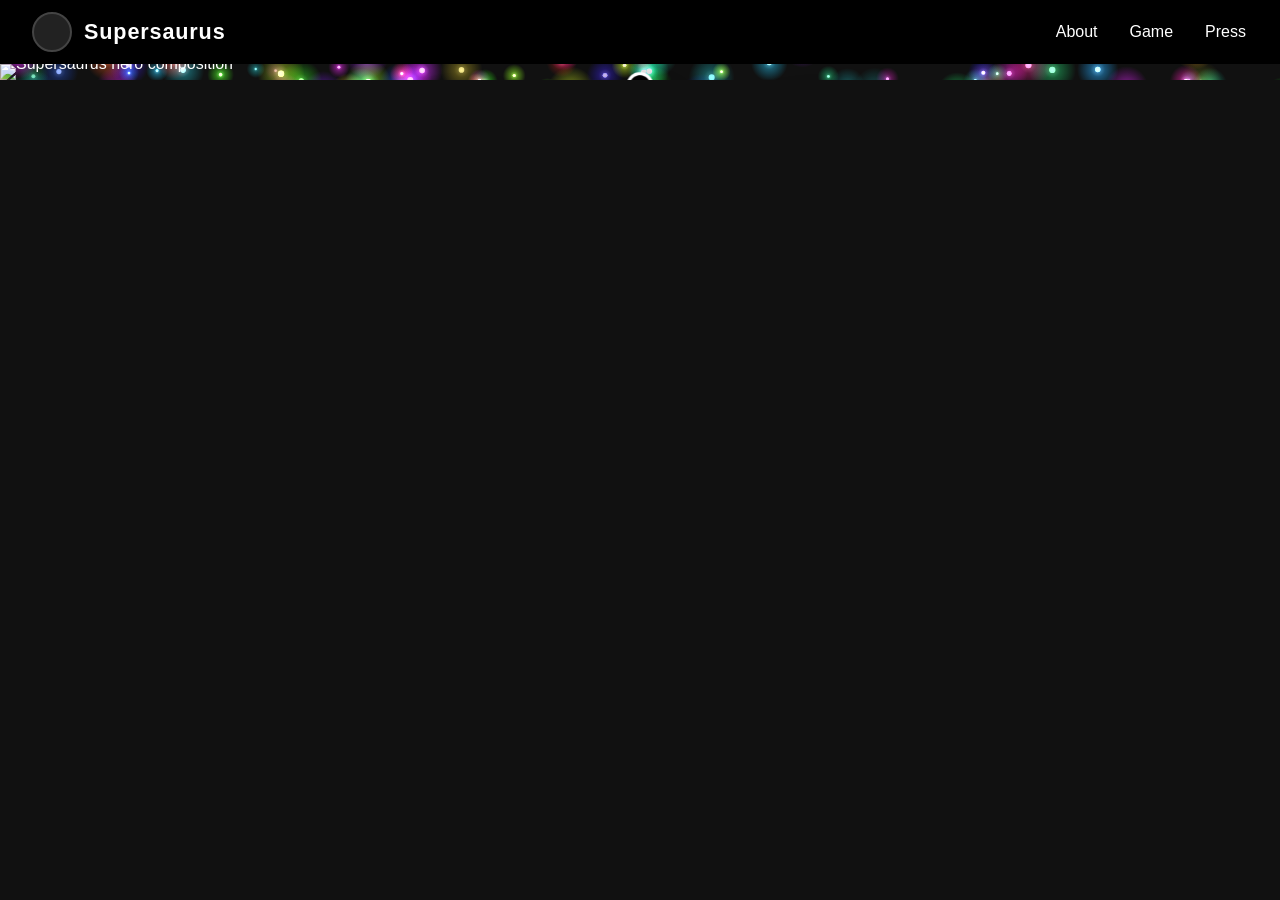
==== index.html @ 31a23e46 "Add parallaxing logo overlay; extend ember rise distance" ====
<!DOCTYPE html>
<html lang="en">
<head>
  <meta charset="UTF-8" />
  <meta name="viewport" content="width=device-width, initial-scale=1.0" />
  <title>Supersaurus</title>
  <link rel="stylesheet" href="styles.css" />
</head>
<body>
  <header class="top-bar">
    <div class="brand">
      <div class="logo-circle" aria-hidden="true"></div>
      <span class="brand-name">Supersaurus</span>
    </div>
    <nav class="top-nav" aria-label="Primary">
      <ul>
        <li><a href="#about">About</a></li>
        <li><a href="#game">Game</a></li>
        <li><a href="#press">Press</a></li>
      </ul>
    </nav>
  </header>

  <section class="hero" id="hero" aria-label="Hero">
    <img
      src="images/original_composition_small.jpg"
      alt="Supersaurus hero composition"
      class="hero-image"
      id="heroImage"
    />
    <canvas class="hero-canvas" id="heroCanvas" aria-hidden="true"></canvas>
    <canvas class="ember-canvas" id="emberCanvas" aria-hidden="true"></canvas>
    <img
      src="images/library_logo_transparent.png"
      alt="Punch Upon A Time"
      class="hero-logo"
      id="heroLogo"
    />
  </section>

  <script src="hero-parallax.js"></script>
  <script src="ember-particles.js"></script>
</body>
</html>
---- styles.css ----
:root {
  --bar-height: 64px;
  --bar-bg: #000;
  --bar-fg: #fff;
  --accent: #ffffff;
  --logo-size: 40px;
}

* {
  box-sizing: border-box;
}

html,
body {
  margin: 0;
  padding: 0;
  background: #111;
  color: #fff;
  font-family: -apple-system, BlinkMacSystemFont, "Segoe UI", Roboto, Helvetica,
    Arial, sans-serif;
}

.top-bar {
  position: sticky;
  top: 0;
  left: 0;
  width: 100%;
  height: var(--bar-height);
  background: var(--bar-bg);
  color: var(--bar-fg);
  display: flex;
  align-items: center;
  justify-content: space-between;
  padding: 0 clamp(12px, 3vw, 32px);
  z-index: 10;
}

.brand {
  display: flex;
  align-items: center;
  gap: 12px;
  min-width: 0;
}

.logo-circle {
  width: var(--logo-size);
  height: var(--logo-size);
  border-radius: 50%;
  background: #222;
  border: 2px solid #444;
  flex-shrink: 0;
}

.brand-name {
  font-size: clamp(1rem, 2.2vw, 1.35rem);
  font-weight: 700;
  letter-spacing: 0.04em;
  white-space: nowrap;
  overflow: hidden;
  text-overflow: ellipsis;
}

.top-nav ul {
  list-style: none;
  margin: 0;
  padding: 0;
  display: flex;
  gap: clamp(12px, 2.5vw, 28px);
}

.top-nav a {
  color: var(--bar-fg);
  text-decoration: none;
  font-size: clamp(0.9rem, 1.6vw, 1rem);
  font-weight: 500;
  padding: 6px 2px;
  border-bottom: 2px solid transparent;
  transition: border-color 0.15s ease, opacity 0.15s ease;
}

.top-nav a:hover,
.top-nav a:focus-visible {
  border-bottom-color: var(--accent);
  opacity: 0.9;
  outline: none;
}

.hero {
  position: relative;
  width: 100%;
  line-height: 0;
  overflow: hidden;
}

.hero-image {
  display: block;
  width: 100%;
  height: auto;
  object-fit: cover;
}

.hero-canvas {
  position: absolute;
  inset: 0;
  width: 100%;
  height: 100%;
  display: none;
  pointer-events: none;
}

.hero.parallax-active .hero-canvas {
  display: block;
}

.hero.parallax-active .hero-image {
  visibility: hidden;
}

.ember-canvas {
  position: absolute;
  inset: 0;
  width: 100%;
  height: 100%;
  pointer-events: none;
  mix-blend-mode: screen;
}

.hero-logo {
  position: absolute;
  top: 8%;
  left: 50%;
  width: 34%;
  max-width: 520px;
  height: auto;
  transform: translate(-50%, 0);
  pointer-events: none;
  will-change: transform;
  filter: drop-shadow(0 6px 18px rgba(0, 0, 0, 0.55));
  z-index: 3;
}

@media (max-width: 640px) {
  .hero-logo {
    width: 58%;
    top: 6%;
  }
}

@media (max-width: 480px) {
  :root {
    --bar-height: 56px;
    --logo-size: 32px;
  }

  .brand-name {
    font-size: 1rem;
  }
}
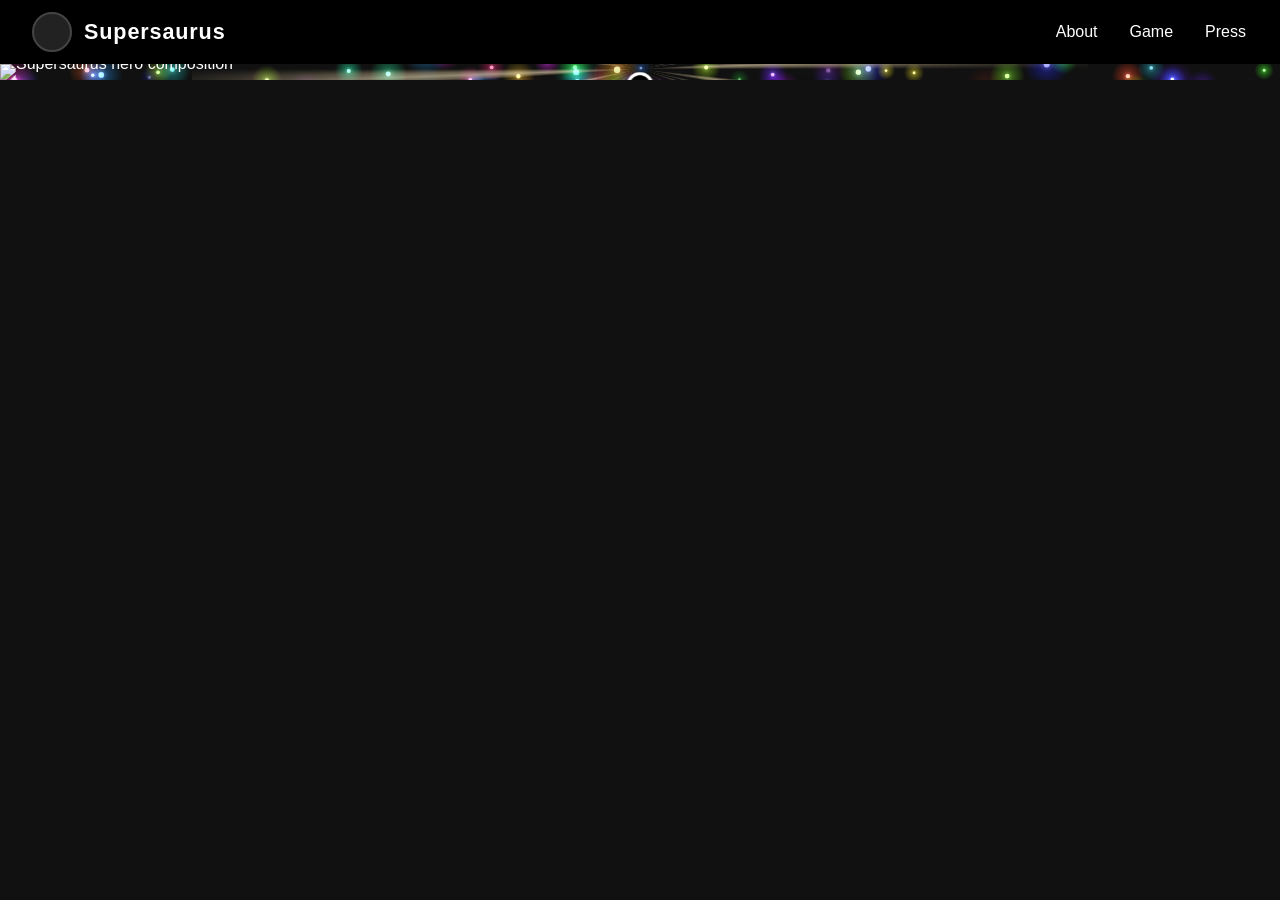
==== commit 79b68d02: "Add animated light rays behind hero logo" ====
--- a/index.html
+++ b/index.html
@@ -29,6 +29,10 @@
       id="heroImage"
     />
     <canvas class="hero-canvas" id="heroCanvas" aria-hidden="true"></canvas>
+    <div class="hero-rays" id="heroRays" aria-hidden="true">
+      <div class="hero-rays-layer hero-rays-a"></div>
+      <div class="hero-rays-layer hero-rays-b"></div>
+    </div>
     <canvas class="ember-canvas" id="emberCanvas" aria-hidden="true"></canvas>
     <img
       src="images/library_logo_transparent.png"
--- a/styles.css
+++ b/styles.css
@@ -125,6 +125,76 @@
   mix-blend-mode: screen;
 }
 
+.hero-rays {
+  position: absolute;
+  left: 50%;
+  top: 30%;
+  width: 70%;
+  aspect-ratio: 1 / 1;
+  transform: translate(-50%, -50%);
+  pointer-events: none;
+  z-index: 2;
+  mix-blend-mode: screen;
+  -webkit-mask-image: radial-gradient(
+    circle,
+    transparent 0%,
+    black 12%,
+    black 38%,
+    transparent 78%
+  );
+  mask-image: radial-gradient(
+    circle,
+    transparent 0%,
+    black 12%,
+    black 38%,
+    transparent 78%
+  );
+}
+
+.hero-rays-layer {
+  position: absolute;
+  inset: 0;
+  border-radius: 50%;
+  filter: blur(0.5px);
+}
+
+.hero-rays-a {
+  background: repeating-conic-gradient(
+    from 0deg,
+    transparent 0deg,
+    transparent 6deg,
+    rgba(255, 225, 170, 0.35) 7deg,
+    rgba(255, 235, 190, 0.55) 8deg,
+    rgba(255, 225, 170, 0.35) 9deg,
+    transparent 10deg
+  );
+  animation: hero-rays-spin-a 80s linear infinite;
+}
+
+.hero-rays-b {
+  background: repeating-conic-gradient(
+    from 3deg,
+    transparent 0deg,
+    transparent 11deg,
+    rgba(255, 240, 210, 0.3) 12deg,
+    rgba(255, 245, 220, 0.45) 13deg,
+    transparent 14deg,
+    transparent 22deg
+  );
+  animation: hero-rays-spin-b 140s linear infinite reverse;
+  opacity: 0.85;
+}
+
+@keyframes hero-rays-spin-a {
+  from { transform: rotate(0deg); }
+  to   { transform: rotate(360deg); }
+}
+
+@keyframes hero-rays-spin-b {
+  from { transform: rotate(0deg); }
+  to   { transform: rotate(360deg); }
+}
+
 .hero-logo {
   position: absolute;
   top: 8%;
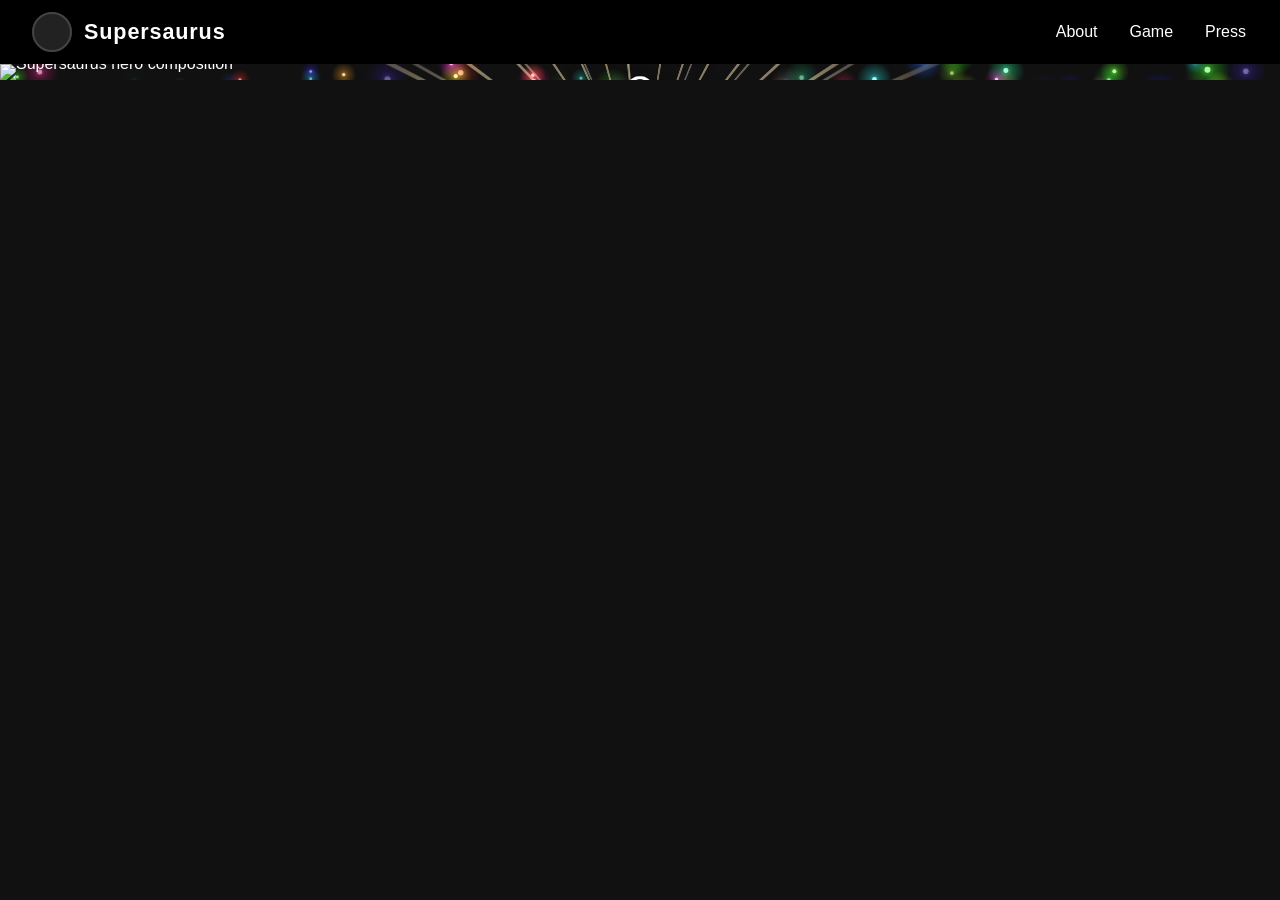
==== commit e7e404ef: "Wrap logo+rays; move down to 30%; size rays 1.5x logo" ====
--- a/index.html
+++ b/index.html
@@ -29,17 +29,19 @@
       id="heroImage"
     />
     <canvas class="hero-canvas" id="heroCanvas" aria-hidden="true"></canvas>
-    <div class="hero-rays" id="heroRays" aria-hidden="true">
-      <div class="hero-rays-layer hero-rays-a"></div>
-      <div class="hero-rays-layer hero-rays-b"></div>
+    <canvas class="ember-canvas" id="emberCanvas" aria-hidden="true"></canvas>
+    <div class="hero-logo-wrap" id="heroLogoWrap">
+      <div class="hero-rays" aria-hidden="true">
+        <div class="hero-rays-layer hero-rays-a"></div>
+        <div class="hero-rays-layer hero-rays-b"></div>
+      </div>
+      <img
+        src="images/library_logo_transparent.png"
+        alt="Punch Upon A Time"
+        class="hero-logo"
+        id="heroLogo"
+      />
     </div>
-    <canvas class="ember-canvas" id="emberCanvas" aria-hidden="true"></canvas>
-    <img
-      src="images/library_logo_transparent.png"
-      alt="Punch Upon A Time"
-      class="hero-logo"
-      id="heroLogo"
-    />
   </section>
 
   <script src="hero-parallax.js"></script>
--- a/styles.css
+++ b/styles.css
@@ -125,29 +125,40 @@
   mix-blend-mode: screen;
 }
 
+.hero-logo-wrap {
+  position: absolute;
+  top: 30%;
+  left: 50%;
+  width: 34%;
+  max-width: 520px;
+  transform: translateX(-50%);
+  pointer-events: none;
+  z-index: 3;
+}
+
 .hero-rays {
   position: absolute;
   left: 50%;
-  top: 30%;
-  width: 70%;
+  top: 50%;
+  width: 150%;
   aspect-ratio: 1 / 1;
   transform: translate(-50%, -50%);
   pointer-events: none;
-  z-index: 2;
+  z-index: 1;
   mix-blend-mode: screen;
   -webkit-mask-image: radial-gradient(
     circle,
     transparent 0%,
-    black 12%,
-    black 38%,
-    transparent 78%
+    black 18%,
+    black 45%,
+    transparent 82%
   );
   mask-image: radial-gradient(
     circle,
     transparent 0%,
-    black 12%,
-    black 38%,
-    transparent 78%
+    black 18%,
+    black 45%,
+    transparent 82%
   );
 }
 
@@ -155,34 +166,31 @@
   position: absolute;
   inset: 0;
   border-radius: 50%;
-  filter: blur(0.5px);
 }
 
 .hero-rays-a {
   background: repeating-conic-gradient(
     from 0deg,
     transparent 0deg,
-    transparent 6deg,
-    rgba(255, 225, 170, 0.35) 7deg,
-    rgba(255, 235, 190, 0.55) 8deg,
-    rgba(255, 225, 170, 0.35) 9deg,
-    transparent 10deg
-  );
-  animation: hero-rays-spin-a 80s linear infinite;
+    transparent 8.4deg,
+    rgba(255, 235, 185, 0.5) 8.7deg,
+    rgba(255, 235, 185, 0.5) 9.3deg,
+    transparent 9.6deg
+  );
+  animation: hero-rays-spin-a 90s linear infinite;
 }
 
 .hero-rays-b {
   background: repeating-conic-gradient(
-    from 3deg,
+    from 4deg,
     transparent 0deg,
-    transparent 11deg,
-    rgba(255, 240, 210, 0.3) 12deg,
-    rgba(255, 245, 220, 0.45) 13deg,
-    transparent 14deg,
-    transparent 22deg
-  );
-  animation: hero-rays-spin-b 140s linear infinite reverse;
-  opacity: 0.85;
+    transparent 17.5deg,
+    rgba(255, 245, 215, 0.4) 17.8deg,
+    rgba(255, 245, 215, 0.4) 18.2deg,
+    transparent 18.5deg
+  );
+  animation: hero-rays-spin-b 160s linear infinite reverse;
+  opacity: 0.9;
 }
 
 @keyframes hero-rays-spin-a {
@@ -196,23 +204,17 @@
 }
 
 .hero-logo {
-  position: absolute;
-  top: 8%;
-  left: 50%;
-  width: 34%;
-  max-width: 520px;
+  position: relative;
+  display: block;
+  width: 100%;
   height: auto;
-  transform: translate(-50%, 0);
-  pointer-events: none;
-  will-change: transform;
+  z-index: 2;
   filter: drop-shadow(0 6px 18px rgba(0, 0, 0, 0.55));
-  z-index: 3;
 }
 
 @media (max-width: 640px) {
-  .hero-logo {
+  .hero-logo-wrap {
     width: 58%;
-    top: 6%;
   }
 }
 
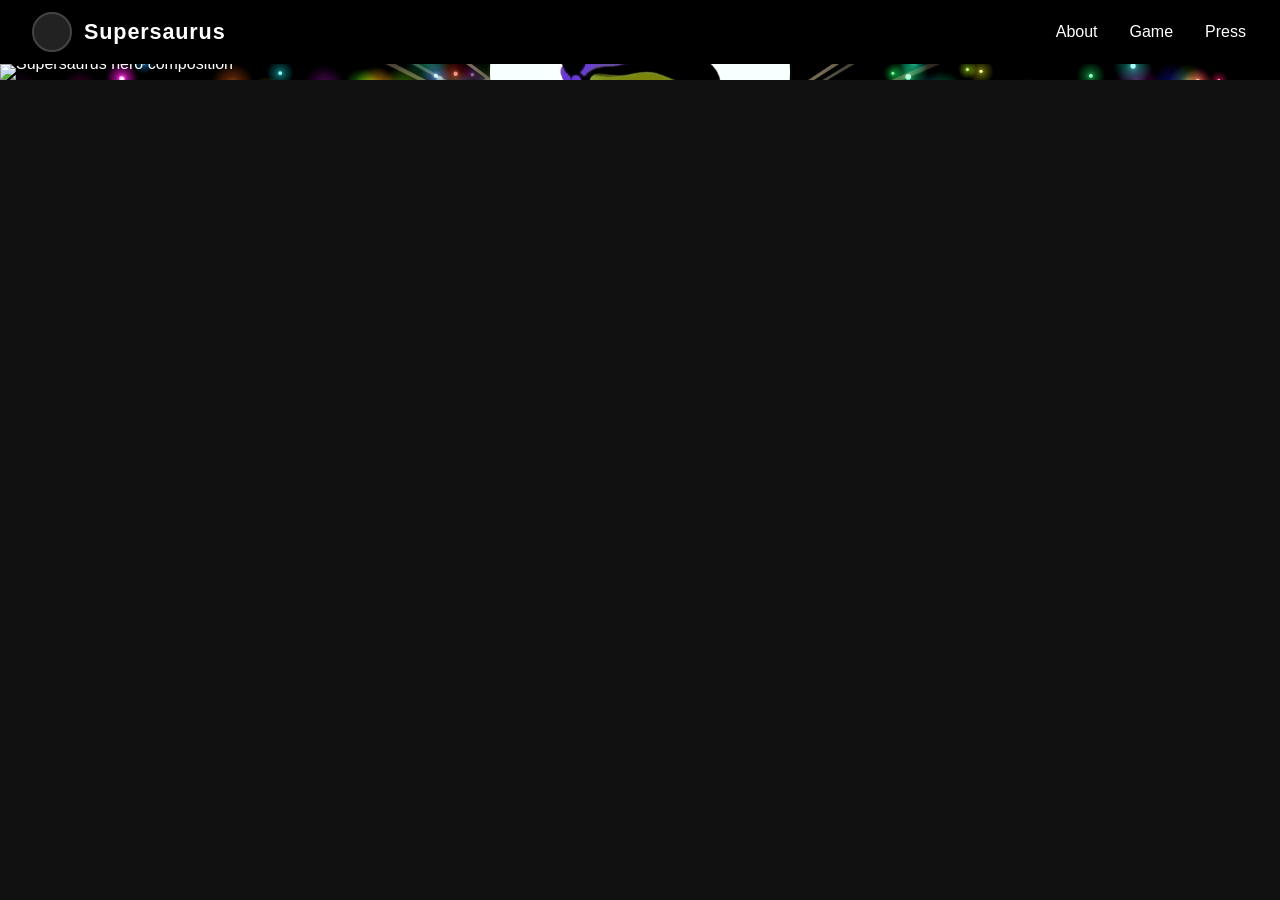
==== commit 7e8187f6: "Add intro gif splash: plays once centered, flies to top-bar logo circle" ====
--- a/index.html
+++ b/index.html
@@ -30,6 +30,9 @@
     />
     <canvas class="hero-canvas" id="heroCanvas" aria-hidden="true"></canvas>
     <canvas class="ember-canvas" id="emberCanvas" aria-hidden="true"></canvas>
+    <div class="intro-splash" id="introSplash" aria-hidden="true">
+      <img src="images/supersaurus.gif" alt="" id="introGif" />
+    </div>
     <div class="hero-logo-wrap" id="heroLogoWrap">
       <div class="hero-rays" aria-hidden="true">
         <div class="hero-rays-layer hero-rays-a"></div>
@@ -44,6 +47,7 @@
     </div>
   </section>
 
+  <script src="intro-splash.js"></script>
   <script src="hero-parallax.js"></script>
   <script src="ember-particles.js"></script>
 </body>
--- a/styles.css
+++ b/styles.css
@@ -18,6 +18,7 @@
   color: #fff;
   font-family: -apple-system, BlinkMacSystemFont, "Segoe UI", Roboto, Helvetica,
     Arial, sans-serif;
+  overflow-x: hidden;
 }
 
 .top-bar {
@@ -90,6 +91,65 @@
   width: 100%;
   line-height: 0;
   overflow: hidden;
+  background: #000;
+  animation: hero-screenshake 0.55s cubic-bezier(0.36, 0.07, 0.19, 0.97) 6.75s both;
+}
+
+.intro-splash {
+  position: fixed;
+  top: 50%;
+  left: 50%;
+  width: 300px;
+  height: 300px;
+  border-radius: 50%;
+  overflow: hidden;
+  transform: translate(-50%, -50%);
+  z-index: 100;
+  background: #000;
+  box-shadow: 0 12px 48px rgba(0, 0, 0, 0.7), 0 0 0 2px rgba(255, 255, 255, 0.05);
+  transition:
+    top 1s cubic-bezier(0.55, 0, 0.2, 1),
+    left 1s cubic-bezier(0.55, 0, 0.2, 1),
+    width 1s cubic-bezier(0.55, 0, 0.2, 1),
+    height 1s cubic-bezier(0.55, 0, 0.2, 1),
+    box-shadow 1s ease-out,
+    opacity 0.3s ease-out 0.85s;
+}
+
+.intro-splash img {
+  width: 100%;
+  height: 100%;
+  object-fit: cover;
+  display: block;
+}
+
+.intro-splash.flying {
+  box-shadow: none;
+}
+
+.intro-splash.done {
+  opacity: 0;
+  pointer-events: none;
+}
+
+@media (max-width: 640px) {
+  .intro-splash {
+    width: 220px;
+    height: 220px;
+  }
+}
+
+@keyframes hero-screenshake {
+  0%   { transform: translate(0, 0); }
+  8%   { transform: translate(-9px, -6px); }
+  18%  { transform: translate(8px, 5px); }
+  28%  { transform: translate(-7px, 6px); }
+  38%  { transform: translate(5px, -5px); }
+  48%  { transform: translate(-4px, 3px); }
+  60%  { transform: translate(3px, -2px); }
+  72%  { transform: translate(-2px, 1px); }
+  85%  { transform: translate(1px, -1px); }
+  100% { transform: translate(0, 0); }
 }
 
 .hero-image {
@@ -97,6 +157,7 @@
   width: 100%;
   height: auto;
   object-fit: cover;
+  visibility: hidden;
 }
 
 .hero-canvas {
@@ -110,10 +171,19 @@
 
 .hero.parallax-active .hero-canvas {
   display: block;
-}
-
-.hero.parallax-active .hero-image {
-  visibility: hidden;
+  transform-origin: center;
+  animation: hero-bg-reveal 1s cubic-bezier(0.22, 1, 0.36, 1) 5s both;
+}
+
+.hero.fallback-mode .hero-image {
+  visibility: visible;
+  transform-origin: center;
+  animation: hero-bg-reveal 1s cubic-bezier(0.22, 1, 0.36, 1) 5s both;
+}
+
+@keyframes hero-bg-reveal {
+  0%   { opacity: 0; transform: scale(1.1); }
+  100% { opacity: 1; transform: scale(1); }
 }
 
 .ember-canvas {
@@ -123,6 +193,12 @@
   height: 100%;
   pointer-events: none;
   mix-blend-mode: screen;
+  opacity: 0;
+  animation: hero-fadein 1.2s ease-out 6.1s forwards;
+}
+
+@keyframes hero-fadein {
+  to { opacity: 1; }
 }
 
 .hero-logo-wrap {
@@ -134,6 +210,35 @@
   transform: translateX(-50%);
   pointer-events: none;
   z-index: 3;
+}
+
+.hero-logo-wrap::after {
+  content: "";
+  position: absolute;
+  top: 50%;
+  left: 50%;
+  width: 180%;
+  aspect-ratio: 1;
+  border-radius: 50%;
+  background: radial-gradient(
+    circle,
+    rgba(255, 245, 215, 0.9) 0%,
+    rgba(255, 225, 160, 0.55) 22%,
+    rgba(255, 200, 100, 0.15) 45%,
+    transparent 70%
+  );
+  transform: translate(-50%, -50%) scale(0);
+  opacity: 0;
+  pointer-events: none;
+  z-index: 1;
+  mix-blend-mode: screen;
+  animation: hero-logo-flash 1.5s ease-out 6.05s both;
+}
+
+@keyframes hero-logo-flash {
+  0%   { transform: translate(-50%, -50%) scale(0);   opacity: 0; }
+  20%  { transform: translate(-50%, -50%) scale(1.1); opacity: 1; }
+  100% { transform: translate(-50%, -50%) scale(2.0); opacity: 0; }
 }
 
 .hero-rays {
@@ -210,11 +315,65 @@
   height: auto;
   z-index: 2;
   filter: drop-shadow(0 6px 18px rgba(0, 0, 0, 0.55));
+  opacity: 0;
+  animation: hero-logo-explode 1.35s cubic-bezier(0.16, 1, 0.3, 1) 6s both;
+  transform-origin: center;
+}
+
+@keyframes hero-logo-explode {
+  0% {
+    opacity: 0;
+    transform: scale(0.15) rotate(-12deg);
+    filter: drop-shadow(0 6px 18px rgba(0, 0, 0, 0.55)) blur(16px);
+  }
+  40% {
+    opacity: 1;
+    filter: drop-shadow(0 6px 18px rgba(0, 0, 0, 0.55)) blur(0);
+  }
+  60% {
+    transform: scale(1.16) rotate(6deg);
+  }
+  78% {
+    transform: scale(0.94) rotate(-2deg);
+  }
+  92% {
+    transform: scale(1.03) rotate(1deg);
+  }
+  100% {
+    opacity: 1;
+    transform: scale(1) rotate(0deg);
+    filter: drop-shadow(0 6px 18px rgba(0, 0, 0, 0.55)) blur(0);
+  }
+}
+
+.hero-rays {
+  opacity: 0;
+  animation: hero-fadein 1s ease-out 6.3s forwards;
 }
 
 @media (max-width: 640px) {
   .hero-logo-wrap {
     width: 58%;
+  }
+}
+
+@media (prefers-reduced-motion: reduce) {
+  .hero,
+  .hero.parallax-active .hero-canvas,
+  .hero.fallback-mode .hero-image,
+  .ember-canvas,
+  .hero-rays,
+  .hero-logo,
+  .hero-logo-wrap::after {
+    animation: none !important;
+    opacity: 1 !important;
+    transform: translate(-50%, -50%) scale(0) !important;
+  }
+  .hero-logo {
+    transform: none !important;
+  }
+  .hero-logo-wrap::after {
+    display: none;
   }
 }
 
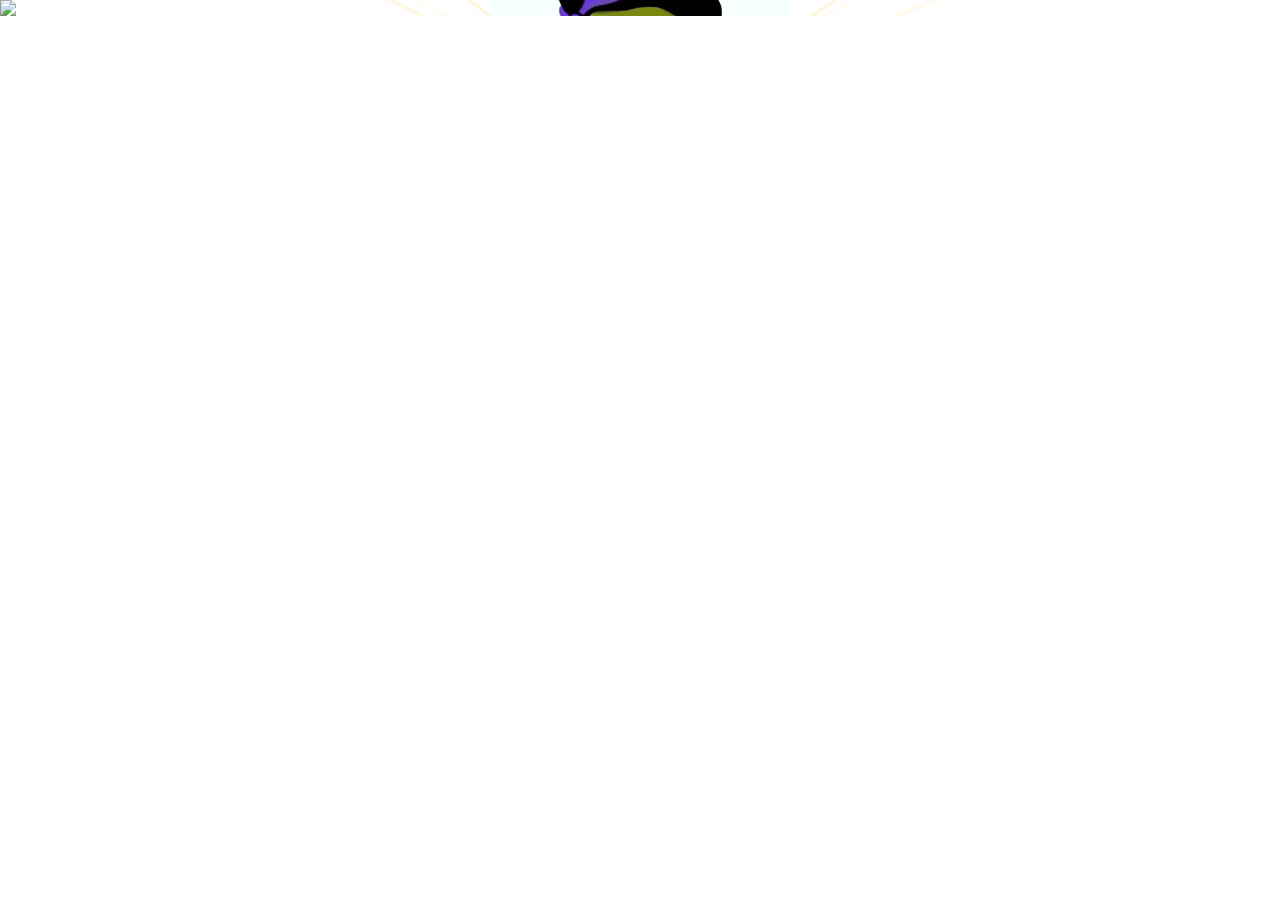
==== commit 6be6eddb: "Remove top nav bar for iframe embed; retarget splash fly to fixed upper-left" ====
--- a/index.html
+++ b/index.html
@@ -7,20 +7,6 @@
   <link rel="stylesheet" href="styles.css" />
 </head>
 <body>
-  <header class="top-bar">
-    <div class="brand">
-      <div class="logo-circle" aria-hidden="true"></div>
-      <span class="brand-name">Supersaurus</span>
-    </div>
-    <nav class="top-nav" aria-label="Primary">
-      <ul>
-        <li><a href="#about">About</a></li>
-        <li><a href="#game">Game</a></li>
-        <li><a href="#press">Press</a></li>
-      </ul>
-    </nav>
-  </header>
-
   <section class="hero" id="hero" aria-label="Hero">
     <img
       src="images/original_composition_small.jpg"
--- a/styles.css
+++ b/styles.css
@@ -14,85 +14,20 @@
 body {
   margin: 0;
   padding: 0;
-  background: #111;
+  background: #fff;
   color: #fff;
   font-family: -apple-system, BlinkMacSystemFont, "Segoe UI", Roboto, Helvetica,
     Arial, sans-serif;
   overflow-x: hidden;
 }
 
-.top-bar {
-  position: sticky;
-  top: 0;
-  left: 0;
-  width: 100%;
-  height: var(--bar-height);
-  background: var(--bar-bg);
-  color: var(--bar-fg);
-  display: flex;
-  align-items: center;
-  justify-content: space-between;
-  padding: 0 clamp(12px, 3vw, 32px);
-  z-index: 10;
-}
-
-.brand {
-  display: flex;
-  align-items: center;
-  gap: 12px;
-  min-width: 0;
-}
-
-.logo-circle {
-  width: var(--logo-size);
-  height: var(--logo-size);
-  border-radius: 50%;
-  background: #222;
-  border: 2px solid #444;
-  flex-shrink: 0;
-}
-
-.brand-name {
-  font-size: clamp(1rem, 2.2vw, 1.35rem);
-  font-weight: 700;
-  letter-spacing: 0.04em;
-  white-space: nowrap;
-  overflow: hidden;
-  text-overflow: ellipsis;
-}
-
-.top-nav ul {
-  list-style: none;
-  margin: 0;
-  padding: 0;
-  display: flex;
-  gap: clamp(12px, 2.5vw, 28px);
-}
-
-.top-nav a {
-  color: var(--bar-fg);
-  text-decoration: none;
-  font-size: clamp(0.9rem, 1.6vw, 1rem);
-  font-weight: 500;
-  padding: 6px 2px;
-  border-bottom: 2px solid transparent;
-  transition: border-color 0.15s ease, opacity 0.15s ease;
-}
-
-.top-nav a:hover,
-.top-nav a:focus-visible {
-  border-bottom-color: var(--accent);
-  opacity: 0.9;
-  outline: none;
-}
-
 .hero {
   position: relative;
   width: 100%;
   line-height: 0;
   overflow: hidden;
-  background: #000;
-  animation: hero-screenshake 0.55s cubic-bezier(0.36, 0.07, 0.19, 0.97) 6.75s both;
+  background: #fff;
+  animation: hero-screenshake 0.55s cubic-bezier(0.36, 0.07, 0.19, 0.97) 4.5s both;
 }
 
 .intro-splash {
@@ -103,17 +38,11 @@
   height: 300px;
   border-radius: 50%;
   overflow: hidden;
-  transform: translate(-50%, -50%);
+  transform: translate(-50%, -50%) scale(0);
   z-index: 100;
-  background: #000;
-  box-shadow: 0 12px 48px rgba(0, 0, 0, 0.7), 0 0 0 2px rgba(255, 255, 255, 0.05);
-  transition:
-    top 1s cubic-bezier(0.55, 0, 0.2, 1),
-    left 1s cubic-bezier(0.55, 0, 0.2, 1),
-    width 1s cubic-bezier(0.55, 0, 0.2, 1),
-    height 1s cubic-bezier(0.55, 0, 0.2, 1),
-    box-shadow 1s ease-out,
-    opacity 0.3s ease-out 0.85s;
+  background: #fff;
+  box-shadow: none;
+  animation: splash-iris-up 0.7s cubic-bezier(0.34, 1.56, 0.64, 1) both;
 }
 
 .intro-splash img {
@@ -124,12 +53,28 @@
 }
 
 .intro-splash.flying {
+  animation: none;
   box-shadow: none;
 }
 
 .intro-splash.done {
   opacity: 0;
   pointer-events: none;
+  transition: opacity 0.25s ease-out;
+}
+
+@keyframes splash-iris-up {
+  0% {
+    transform: translate(-50%, -50%) scale(0);
+    opacity: 0;
+  }
+  60% {
+    opacity: 1;
+  }
+  100% {
+    transform: translate(-50%, -50%) scale(1);
+    opacity: 1;
+  }
 }
 
 @media (max-width: 640px) {
@@ -172,13 +117,13 @@
 .hero.parallax-active .hero-canvas {
   display: block;
   transform-origin: center;
-  animation: hero-bg-reveal 1s cubic-bezier(0.22, 1, 0.36, 1) 5s both;
+  animation: hero-bg-reveal 1.1s cubic-bezier(0.22, 1, 0.36, 1) 2.55s both;
 }
 
 .hero.fallback-mode .hero-image {
   visibility: visible;
   transform-origin: center;
-  animation: hero-bg-reveal 1s cubic-bezier(0.22, 1, 0.36, 1) 5s both;
+  animation: hero-bg-reveal 1.1s cubic-bezier(0.22, 1, 0.36, 1) 2.55s both;
 }
 
 @keyframes hero-bg-reveal {
@@ -194,7 +139,7 @@
   pointer-events: none;
   mix-blend-mode: screen;
   opacity: 0;
-  animation: hero-fadein 1.2s ease-out 6.1s forwards;
+  animation: hero-fadein 1.2s ease-out 3.85s forwards;
 }
 
 @keyframes hero-fadein {
@@ -232,7 +177,7 @@
   pointer-events: none;
   z-index: 1;
   mix-blend-mode: screen;
-  animation: hero-logo-flash 1.5s ease-out 6.05s both;
+  animation: hero-logo-flash 1.5s ease-out 3.8s both;
 }
 
 @keyframes hero-logo-flash {
@@ -316,7 +261,7 @@
   z-index: 2;
   filter: drop-shadow(0 6px 18px rgba(0, 0, 0, 0.55));
   opacity: 0;
-  animation: hero-logo-explode 1.35s cubic-bezier(0.16, 1, 0.3, 1) 6s both;
+  animation: hero-logo-explode 1.35s cubic-bezier(0.16, 1, 0.3, 1) 3.75s both;
   transform-origin: center;
 }
 
@@ -348,7 +293,7 @@
 
 .hero-rays {
   opacity: 0;
-  animation: hero-fadein 1s ease-out 6.3s forwards;
+  animation: hero-fadein 1s ease-out 4.05s forwards;
 }
 
 @media (max-width: 640px) {
@@ -377,13 +322,3 @@
   }
 }
 
-@media (max-width: 480px) {
-  :root {
-    --bar-height: 56px;
-    --logo-size: 32px;
-  }
-
-  .brand-name {
-    font-size: 1rem;
-  }
-}
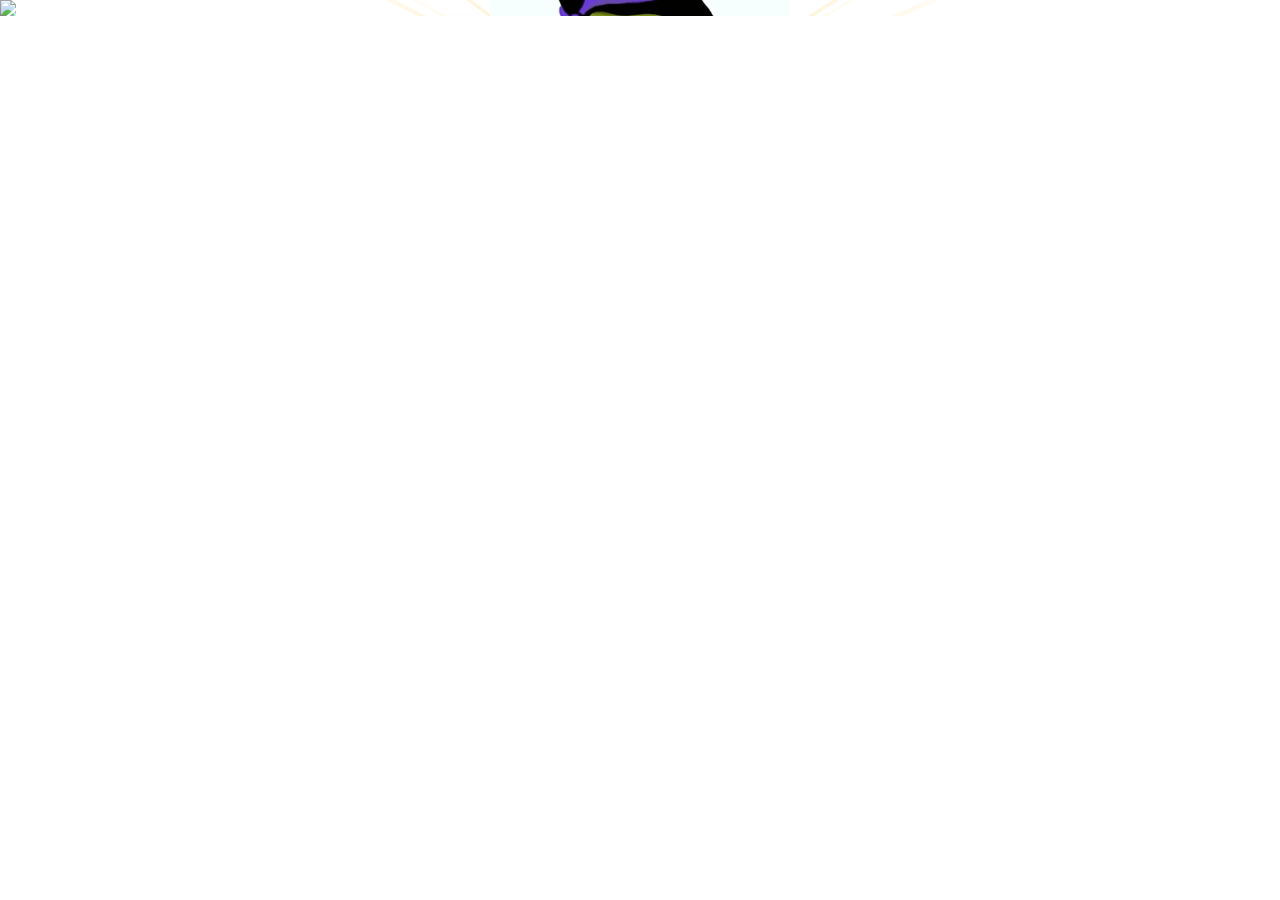
==== commit 75223d33: "People: white backer behind portraits, extends up behind headline; forward iframe wheel to parent Co" ====
--- a/index.html
+++ b/index.html
@@ -36,5 +36,6 @@
   <script src="intro-splash.js"></script>
   <script src="hero-parallax.js"></script>
   <script src="ember-particles.js"></script>
+  <script src="iframe-scroll-forward.js"></script>
 </body>
 </html>
--- a/styles.css
+++ b/styles.css
@@ -18,7 +18,8 @@
   color: #fff;
   font-family: -apple-system, BlinkMacSystemFont, "Segoe UI", Roboto, Helvetica,
     Arial, sans-serif;
-  overflow-x: hidden;
+  overflow: hidden;
+  height: 100%;
 }
 
 .hero {
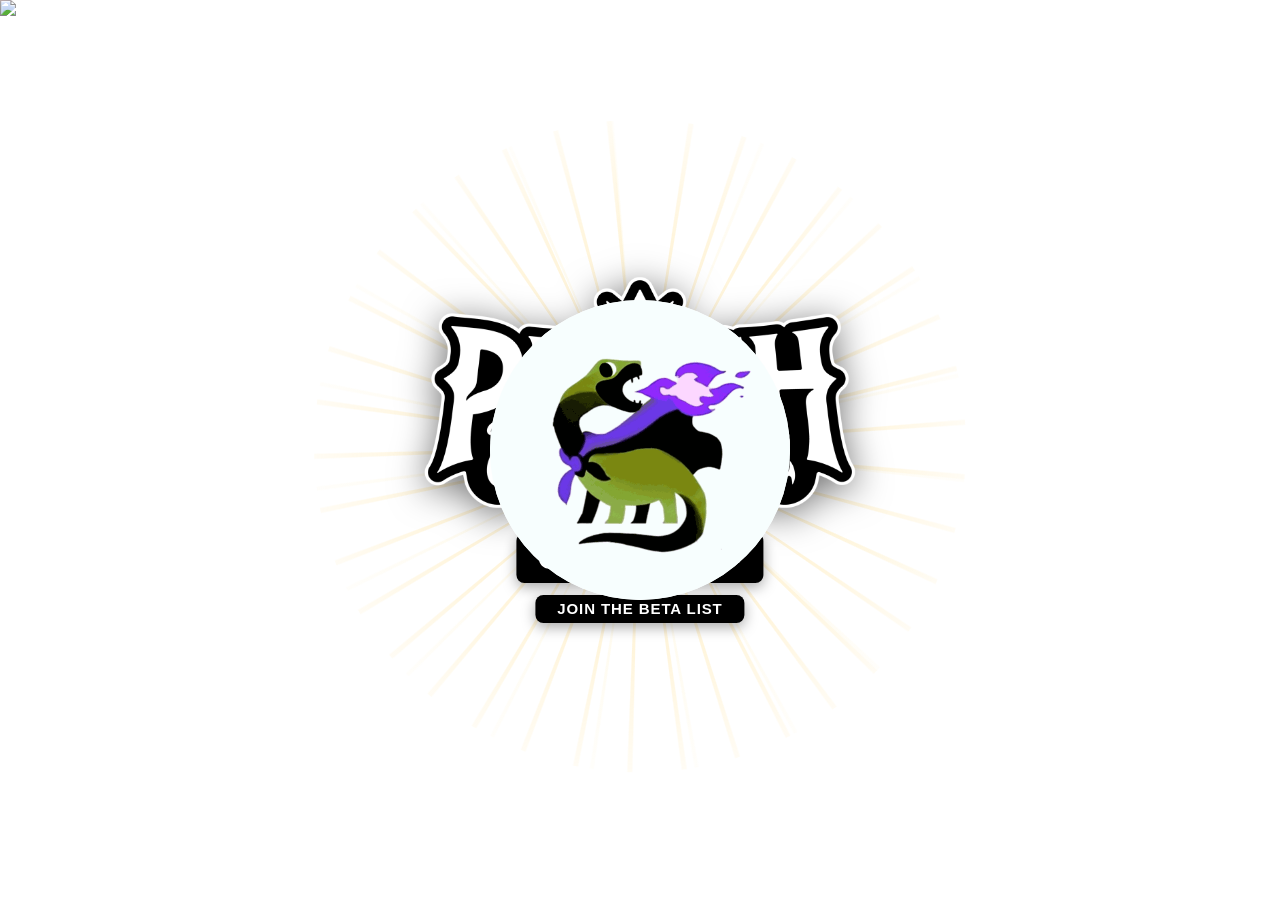
==== commit 32ad4267: "Hero: add Wishlist on Steam + Join the Beta List CTAs under logo Two black/white buttons inside .her" ====
--- a/index.html
+++ b/index.html
@@ -30,6 +30,17 @@
         class="hero-logo"
         id="heroLogo"
       />
+      <div class="hero-cta-row">
+        <a class="hero-cta" href="https://store.steampowered.com/" target="_blank" rel="noopener noreferrer">
+          <svg class="hero-cta-icon" viewBox="0 0 496 512" aria-hidden="true" focusable="false">
+            <path fill="currentColor" d="M496 256c0 137-111.2 248-248.4 248-113.8 0-209.6-76.3-239-180.4l95.2 39.3c6.4 32.1 34.9 56.4 68.9 56.4 39.2 0 71.9-32.4 70.2-73.5l84.5-60.2c52.1 1.3 95.8-40.9 95.8-93.5 0-51.6-42-93.5-93.7-93.5s-93.7 42-93.7 93.5v1.2L176.6 279c-15.5-.9-30.7 3.4-43.5 12.1L0 236.1C10.2 108.4 117.1 8 247.6 8 384.8 8 496 119 496 256zM155.7 384.3l-30.5-12.6a52.79 52.79 0 0 0 27.2 25.8c26.9 11.2 57.8-1.6 69-28.4 5.4-13 5.5-27.3.1-40.3-5.4-13-15.5-23.2-28.5-28.6-12.9-5.4-26.7-5.2-38.9-.6l31.5 13c19.8 8.2 29.2 30.9 20.9 50.7-8.3 19.9-31 29.2-50.8 21zm173.8-129.9c-34.4 0-62.4-28-62.4-62.3s28-62.3 62.4-62.3 62.4 28 62.4 62.3-27.9 62.3-62.4 62.3zm.1-15.6c25.9 0 46.9-21 46.9-46.8 0-25.9-21-46.8-46.9-46.8s-46.9 21-46.9 46.8c.1 25.8 21.1 46.8 46.9 46.8z"/>
+          </svg>
+          <span>Wishlist on Steam</span>
+        </a>
+        <a class="hero-cta" href="https://store.steampowered.com/" target="_blank" rel="noopener noreferrer">
+          <span>Join the Beta List</span>
+        </a>
+      </div>
     </div>
   </section>
 
--- a/styles.css
+++ b/styles.css
@@ -25,6 +25,7 @@
 .hero {
   position: relative;
   width: 100%;
+  height: 100%;
   line-height: 0;
   overflow: hidden;
   background: #fff;
@@ -99,18 +100,17 @@
 }
 
 .hero-image {
+  position: absolute;
+  inset: 0;
   display: block;
   width: 100%;
-  height: auto;
+  height: 100%;
   object-fit: cover;
   visibility: hidden;
 }
 
 .hero-canvas {
   position: absolute;
-  inset: 0;
-  width: 100%;
-  height: 100%;
   display: none;
   pointer-events: none;
 }
@@ -297,6 +297,62 @@
   animation: hero-fadein 1s ease-out 4.05s forwards;
 }
 
+.hero-cta-row {
+  position: relative;
+  z-index: 3;
+  display: flex;
+  flex-wrap: wrap;
+  justify-content: center;
+  gap: 12px;
+  margin-top: 18px;
+  pointer-events: auto;
+  opacity: 0;
+  animation: hero-fadein 0.55s ease-out 5.15s forwards;
+}
+
+.hero-cta {
+  display: inline-flex;
+  align-items: center;
+  gap: 10px;
+  padding: 14px 22px;
+  background: #000;
+  color: #fff;
+  text-decoration: none;
+  font-size: 15px;
+  font-weight: 600;
+  letter-spacing: 0.06em;
+  text-transform: uppercase;
+  border-radius: 8px;
+  white-space: nowrap;
+  transition: transform 0.15s ease, box-shadow 0.15s ease;
+  box-shadow: 0 4px 14px rgba(0, 0, 0, 0.35);
+}
+
+.hero-cta:hover,
+.hero-cta:focus-visible {
+  transform: translateY(-2px);
+  box-shadow: 0 8px 22px rgba(0, 0, 0, 0.5);
+  outline: none;
+}
+
+.hero-cta-icon {
+  width: 22px;
+  height: 22px;
+  color: #fff;
+  flex-shrink: 0;
+}
+
+@media (max-width: 640px) {
+  .hero-cta {
+    padding: 12px 18px;
+    font-size: 13px;
+  }
+  .hero-cta-icon {
+    width: 18px;
+    height: 18px;
+  }
+}
+
 @media (max-width: 640px) {
   .hero-logo-wrap {
     width: 58%;
@@ -321,5 +377,10 @@
   .hero-logo-wrap::after {
     display: none;
   }
-}
-
+  .hero-cta-row {
+    animation: none !important;
+    opacity: 1 !important;
+    transform: none !important;
+  }
+}
+
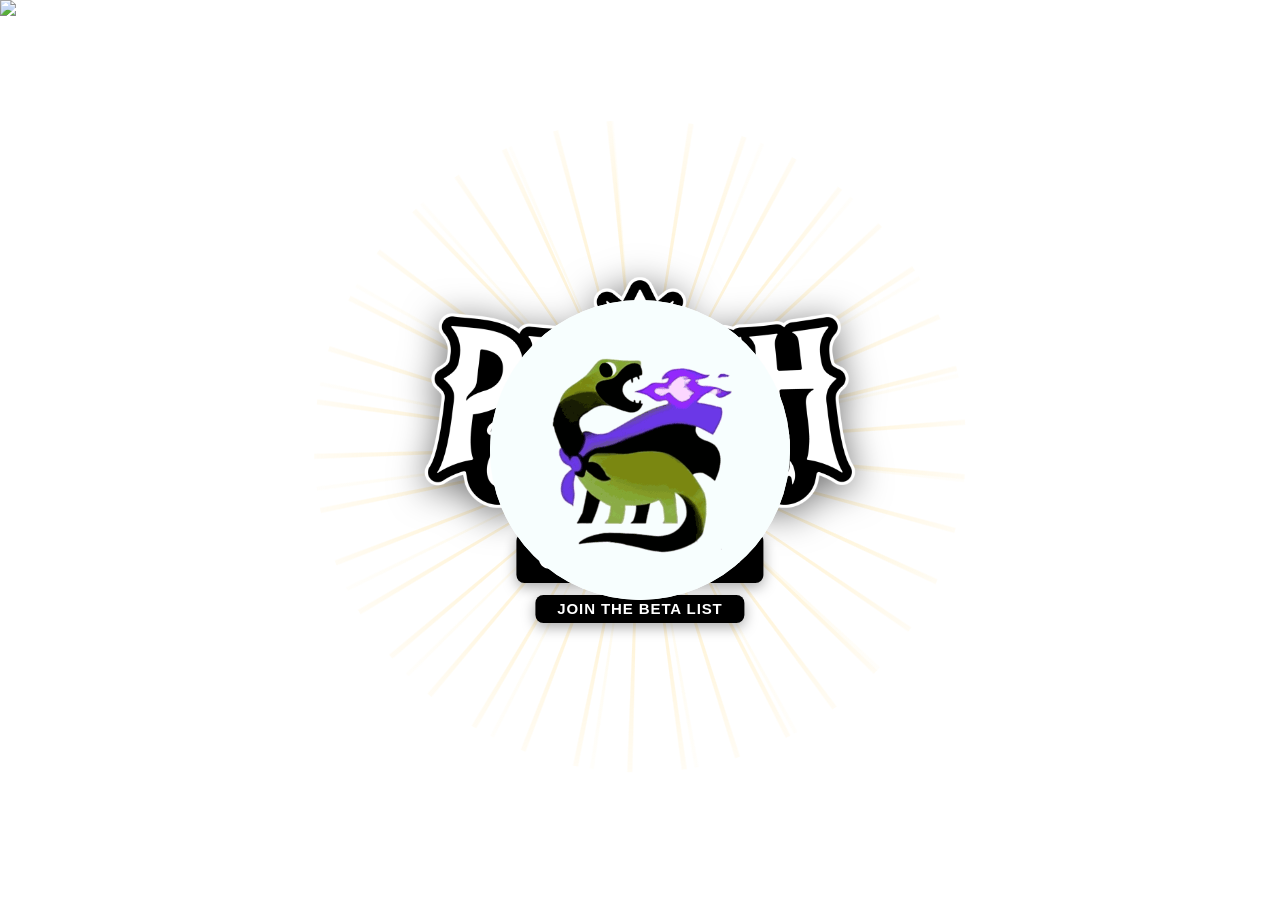
==== commit 63f018c7: "Hero: point Wishlist CTA at the Punch Upon a Time Steam page Co-Authored-By: Claude Opus 4.7 (1M con" ====
--- a/index.html
+++ b/index.html
@@ -31,7 +31,7 @@
         id="heroLogo"
       />
       <div class="hero-cta-row">
-        <a class="hero-cta" href="https://store.steampowered.com/" target="_blank" rel="noopener noreferrer">
+        <a class="hero-cta" href="https://store.steampowered.com/app/4485570/Punch_Upon_a_Time/?beta=0" target="_blank" rel="noopener noreferrer">
           <svg class="hero-cta-icon" viewBox="0 0 496 512" aria-hidden="true" focusable="false">
             <path fill="currentColor" d="M496 256c0 137-111.2 248-248.4 248-113.8 0-209.6-76.3-239-180.4l95.2 39.3c6.4 32.1 34.9 56.4 68.9 56.4 39.2 0 71.9-32.4 70.2-73.5l84.5-60.2c52.1 1.3 95.8-40.9 95.8-93.5 0-51.6-42-93.5-93.7-93.5s-93.7 42-93.7 93.5v1.2L176.6 279c-15.5-.9-30.7 3.4-43.5 12.1L0 236.1C10.2 108.4 117.1 8 247.6 8 384.8 8 496 119 496 256zM155.7 384.3l-30.5-12.6a52.79 52.79 0 0 0 27.2 25.8c26.9 11.2 57.8-1.6 69-28.4 5.4-13 5.5-27.3.1-40.3-5.4-13-15.5-23.2-28.5-28.6-12.9-5.4-26.7-5.2-38.9-.6l31.5 13c19.8 8.2 29.2 30.9 20.9 50.7-8.3 19.9-31 29.2-50.8 21zm173.8-129.9c-34.4 0-62.4-28-62.4-62.3s28-62.3 62.4-62.3 62.4 28 62.4 62.3-27.9 62.3-62.4 62.3zm.1-15.6c25.9 0 46.9-21 46.9-46.8 0-25.9-21-46.8-46.9-46.8s-46.9 21-46.9 46.8c.1 25.8 21.1 46.8 46.9 46.8z"/>
           </svg>
--- a/styles.css
+++ b/styles.css
@@ -324,6 +324,7 @@
   text-transform: uppercase;
   border-radius: 8px;
   white-space: nowrap;
+  flex-shrink: 0;
   transition: transform 0.15s ease, box-shadow 0.15s ease;
   box-shadow: 0 4px 14px rgba(0, 0, 0, 0.35);
 }
@@ -355,7 +356,7 @@
 
 @media (max-width: 640px) {
   .hero-logo-wrap {
-    width: 58%;
+    width: 80%;
   }
 }
 
